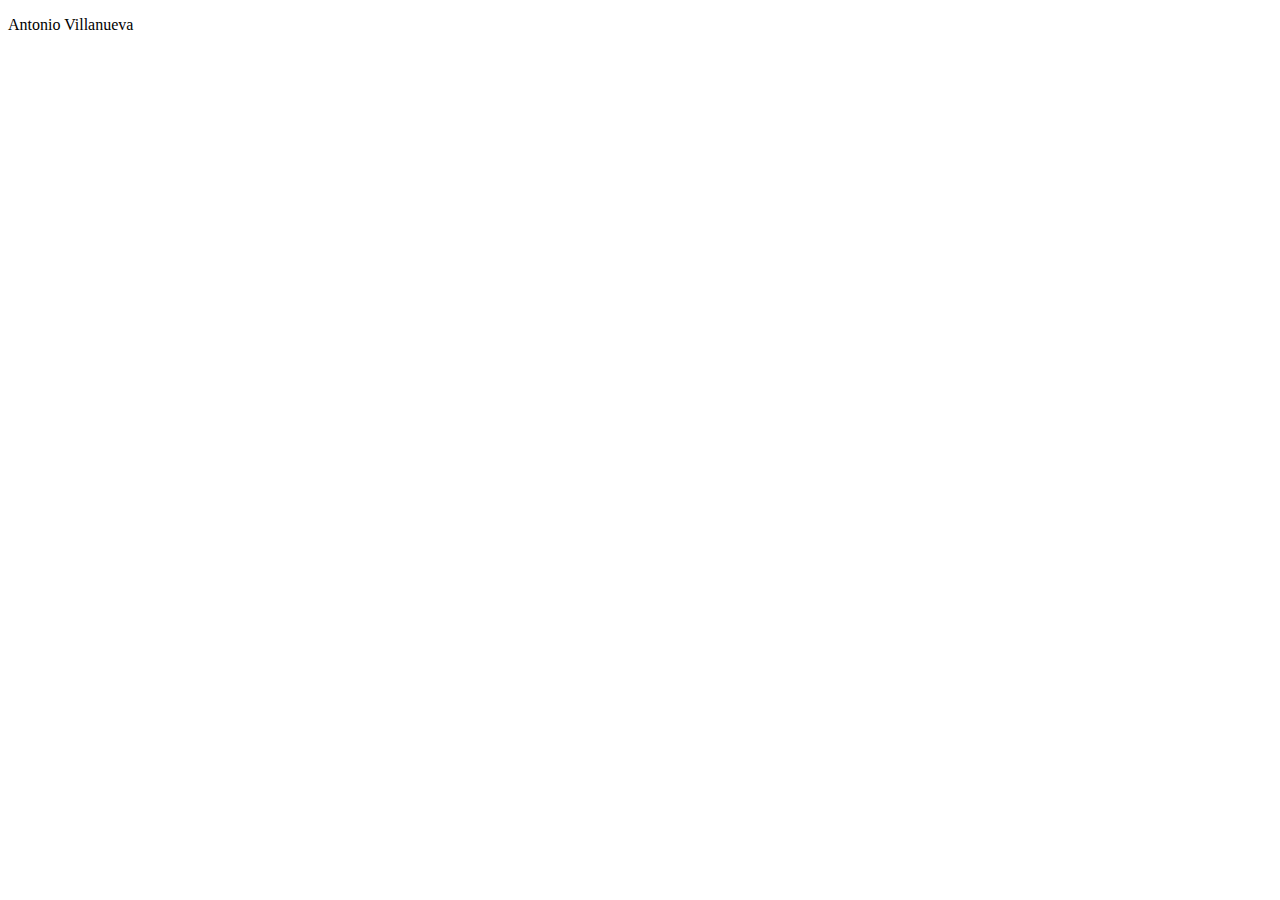
==== antonio /index.html @ 1c28aa70 "repositorio antonio" ====
<!DOCTYPE html>
<html lang="en">
<head>
    <meta charset="UTF-8">
    <meta name="viewport" content="width=device-width, initial-scale=1.0">
    <title>repositorio</title>
</head>
<body>
    <p>Antonio Villanueva</p>
    
</body>
</html>
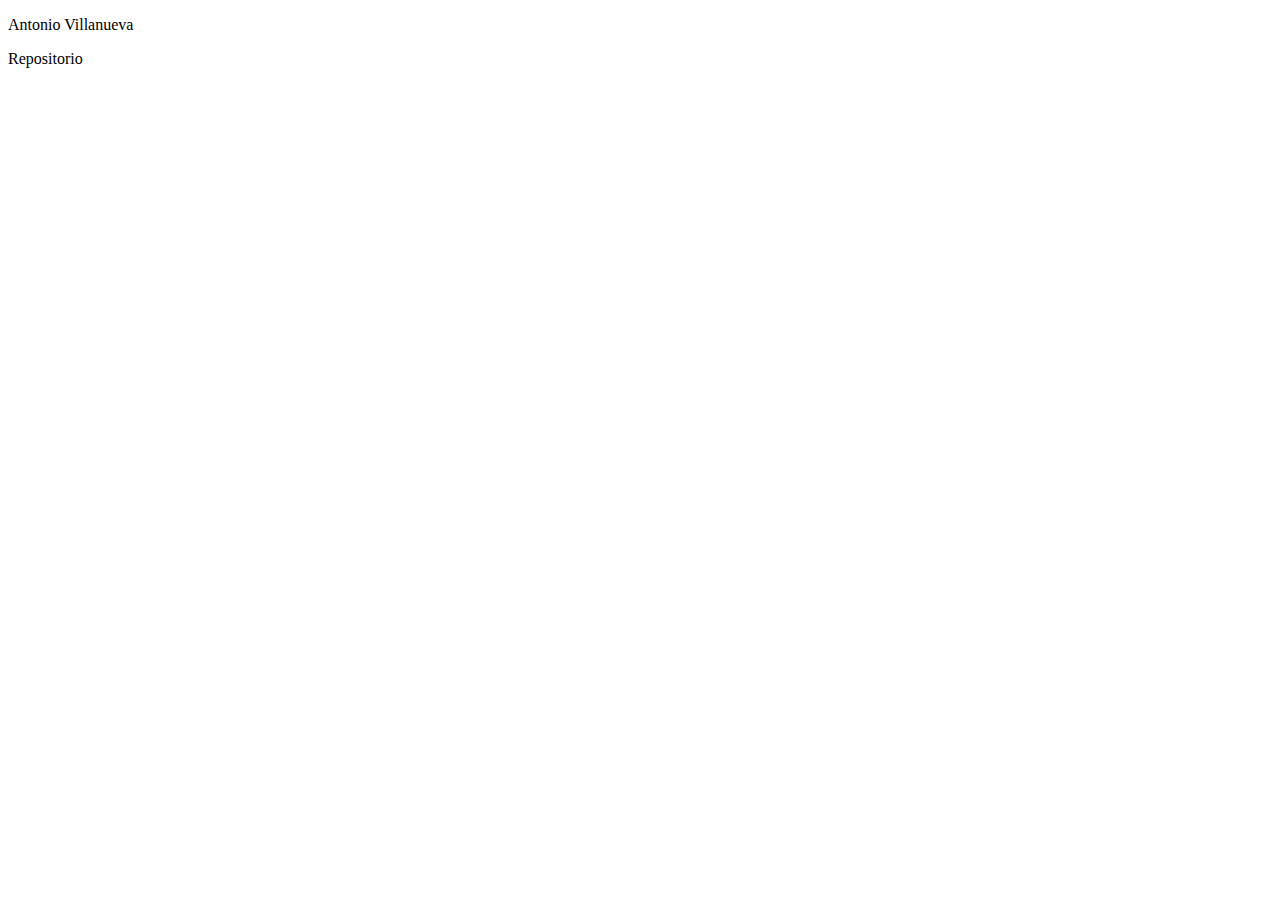
==== commit b0a93d3c: "hola" ====
--- a/antonio /index.html
+++ b/antonio /index.html
@@ -7,6 +7,7 @@
 </head>
 <body>
     <p>Antonio Villanueva</p>
+    <p>Repositorio</p>
     
 </body>
 </html>